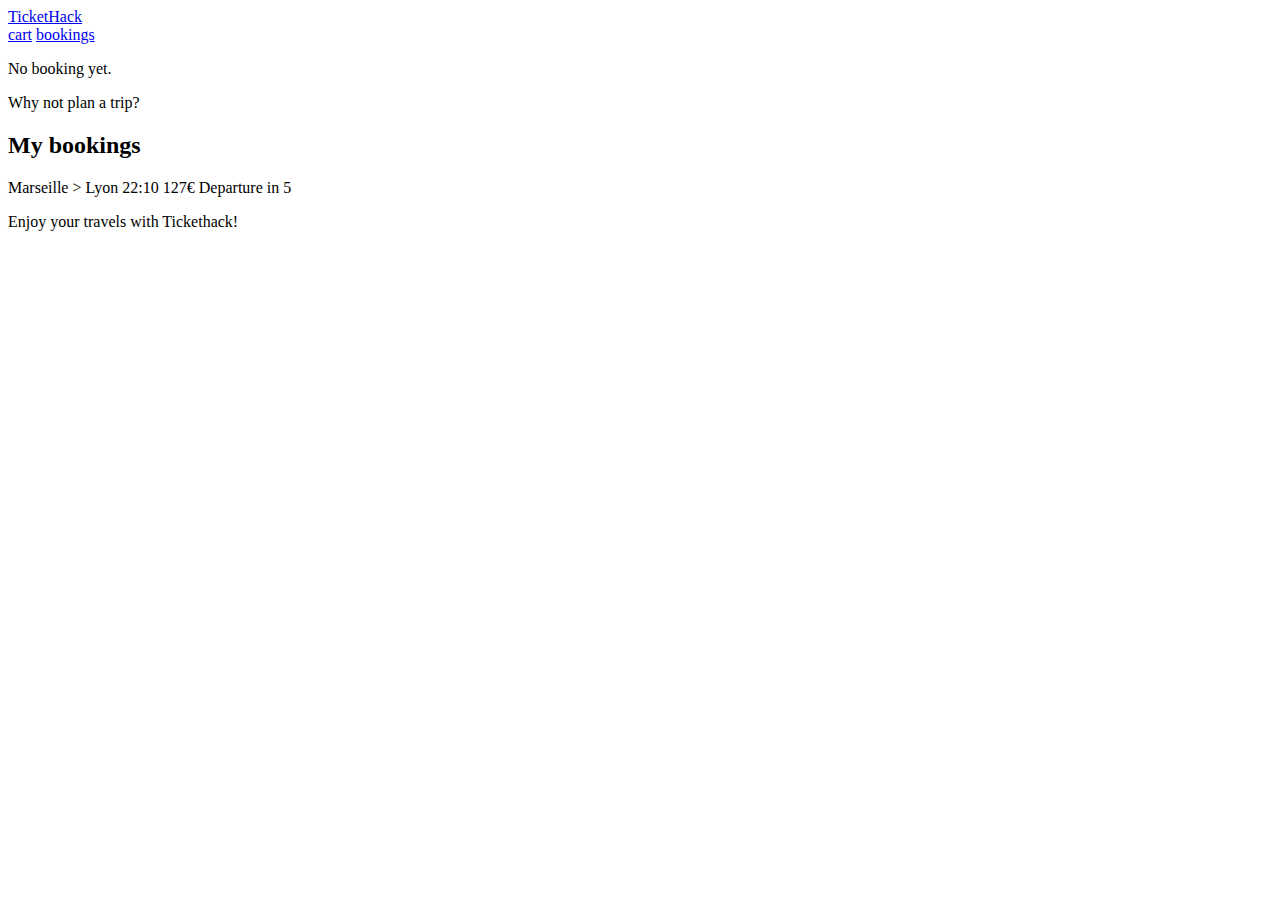
==== bookings.html @ 1b0b42de "ticket" ====
<!DOCTYPE html>
<html lang="fr">
	<head>
		<meta charset="UTF-8" />
		<meta name="viewport" content="width=device-width, initial-scale=1.0" />
		<title>TicketHack</title>
		<link rel="stylesheet" href="style.css" />
	</head>
	<body>
		<header>
			<a href="index.html" title="TicketHack">TicketHack</a>

			<nav>
				<a href="cart.html" title="="cart">cart</a>
				<a href="bookings.html" title="bookings">bookings</a>
			</nav>

		</header>
		<main>
			<div id="noBooking">
				<p>No booking yet.</p>
				<p>Why not plan a trip?</p>
			</div>

			<div id="validBooking">
				<h2>My bookings</h2>
				<div class="tripBookings">
					<p> 
						<span id="tripDeparture">Marseille</span> > <span id="tripArrival">Lyon</span> <span id="tripHours">22:10</span> <span id="tripPrice">127€</span> Departure in <span id="timeHour">5</span>
					</p>
					<p>Enjoy your travels with Tickethack!</p>
				</div>
			</div>
		</main>
	
		<script src="script.js"></script>
	</body>
</html>
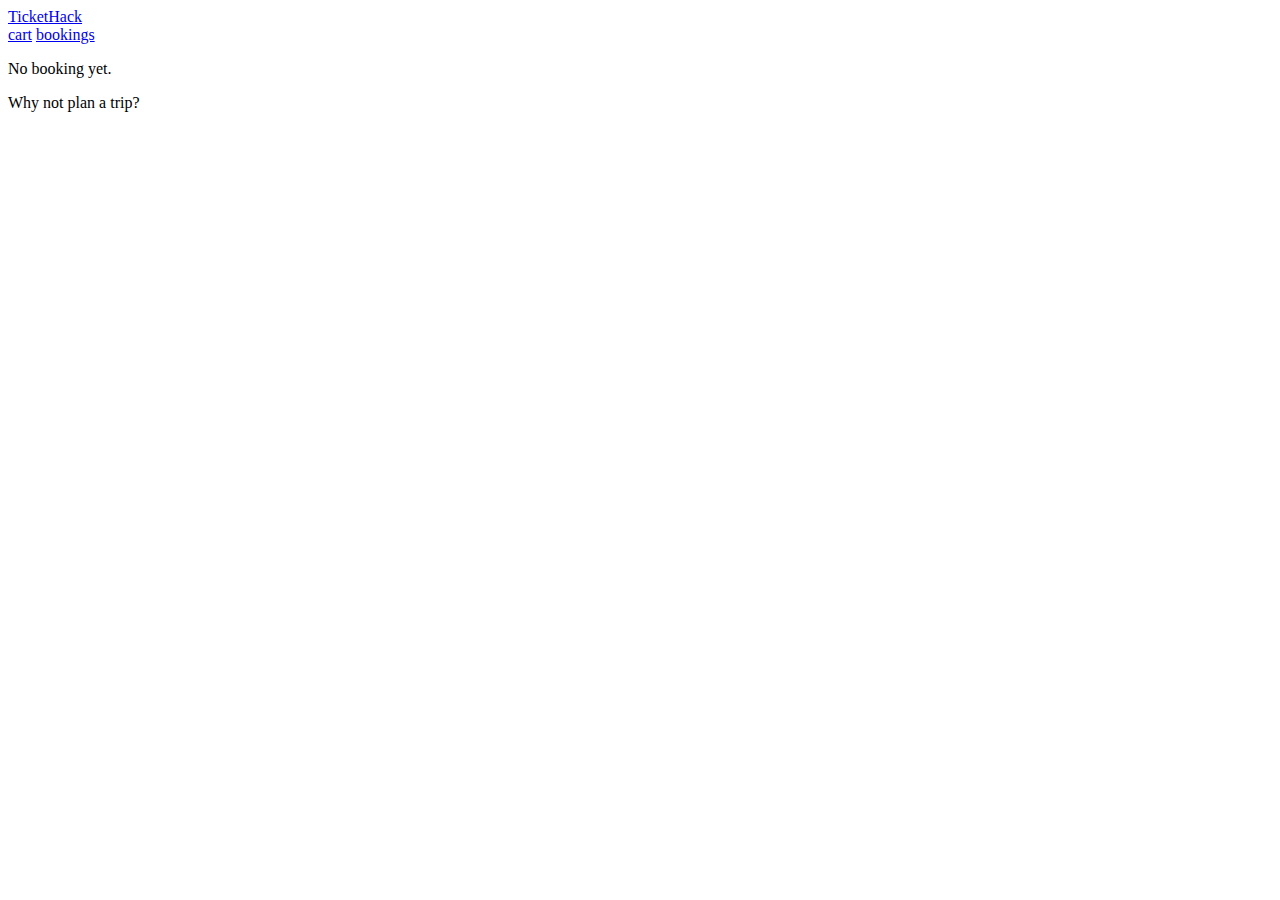
==== commit 1d5310b7: "bookings and utils" ====
--- a/bookings.html
+++ b/bookings.html
@@ -11,10 +11,9 @@
 			<a href="index.html" title="TicketHack">TicketHack</a>
 
 			<nav>
-				<a href="cart.html" title="="cart">cart</a>
+				<a href="cart.html" title="cart">cart</a>
 				<a href="bookings.html" title="bookings">bookings</a>
 			</nav>
-
 		</header>
 		<main>
 			<div id="noBooking">
@@ -25,14 +24,12 @@
 			<div id="validBooking">
 				<h2>My bookings</h2>
 				<div class="tripBookings">
-					<p> 
-						<span id="tripDeparture">Marseille</span> > <span id="tripArrival">Lyon</span> <span id="tripHours">22:10</span> <span id="tripPrice">127€</span> Departure in <span id="timeHour">5</span>
-					</p>
+					<div id="bookingsContainer"></div>
 					<p>Enjoy your travels with Tickethack!</p>
 				</div>
 			</div>
 		</main>
-	
-		<script src="script.js"></script>
+
+		<script type="module" src="bookings.js"></script>
 	</body>
 </html>
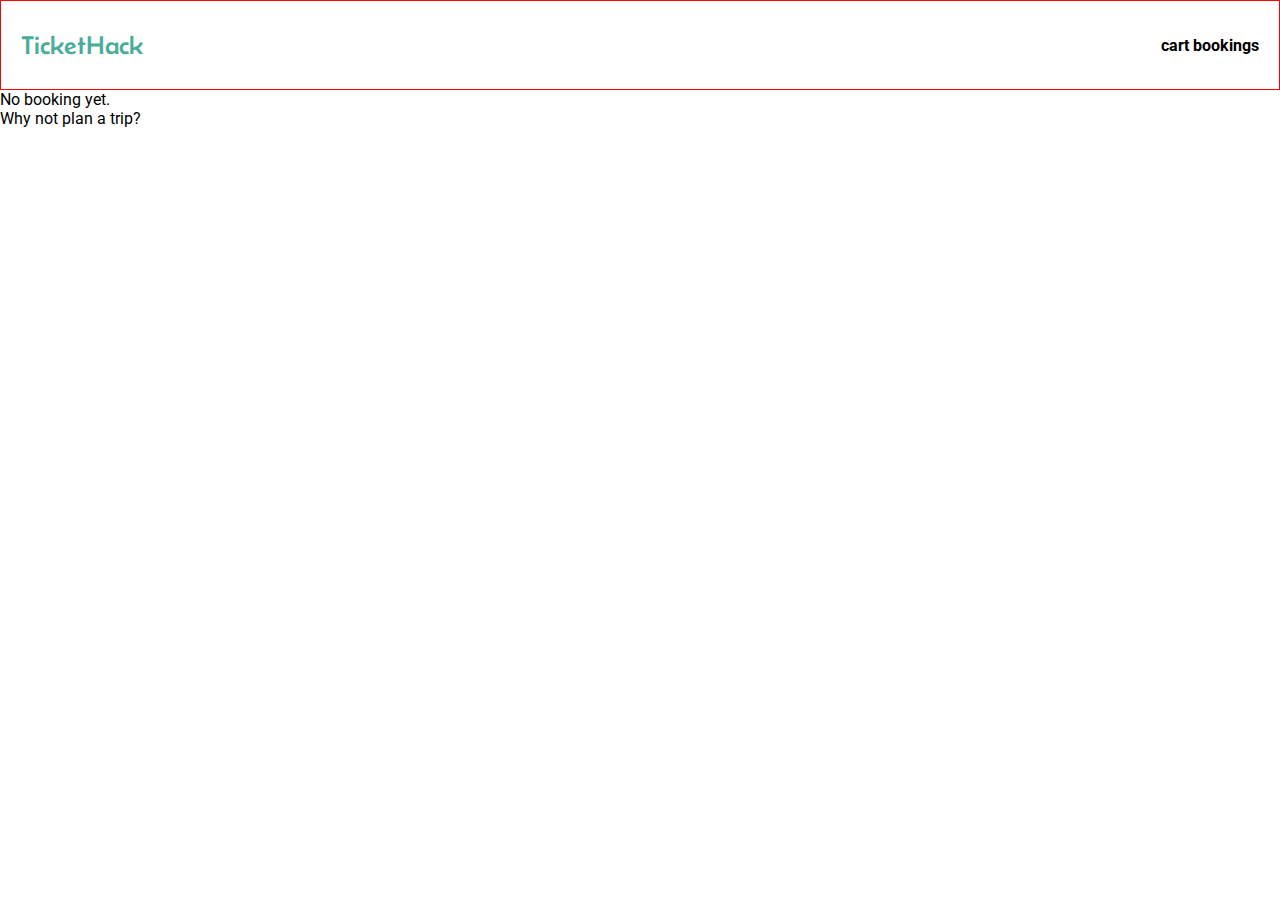
==== commit f531a5b3: "style first steps" ====
--- a/bookings.html
+++ b/bookings.html
@@ -8,7 +8,7 @@
 	</head>
 	<body>
 		<header>
-			<a href="index.html" title="TicketHack">TicketHack</a>
+			<a href="index.html" title="TicketHack" class="title">TicketHack</a>
 
 			<nav>
 				<a href="cart.html" title="cart">cart</a>
--- a/style.css
+++ b/style.css
@@ -0,0 +1,67 @@
+@import url('https://fonts.googleapis.com/css2?family=Belanosima&family=Roboto:wght@300&display=swap');
+
+* {
+    margin: 0;
+    padding: 0;
+    box-sizing: border-box;
+}
+
+
+body {
+    background-color: #ffffff;
+    font-family: 'Roboto', sans-serif;
+}
+
+header {
+    width: 100%;
+    height: 10vh;
+    border: 1px red solid;
+    display: flex;
+    align-items: center;
+    justify-content: space-between;
+    padding: 0 20px;
+
+}
+
+header .title {
+    font-family: 'Belanosima', sans-serif;
+    color: #4bad99;
+    font-size: 26px;
+}
+a,  a:visited {
+    text-decoration: none;
+}
+nav a, nav a:visited{
+    color: black;
+    font-weight: 700;
+}
+/* #container {
+    height: 100vh;
+    width: 100vw;
+    display: grid;
+    grid-template-rows: repeat(12, 1fr);
+    grid-template-columns: repeat(12, 1fr);
+    background-color: rgb(227, 61, 144);
+}
+
+.header {
+    grid-row-start: 1;
+    grid-row-end: 2;
+    grid-column-start: 1;
+    grid-column-end: 13;
+    display: flex;
+    justify-content: space-around;
+    align-items: center;
+    background-color: #1161F5;
+}
+
+.main {
+    grid-row-start: 2;
+    grid-row-end: 13;
+    grid-column-start: 4;
+    grid-column-end: 5;
+    background-color: #F1F5F9;
+  } */
+
+  
+
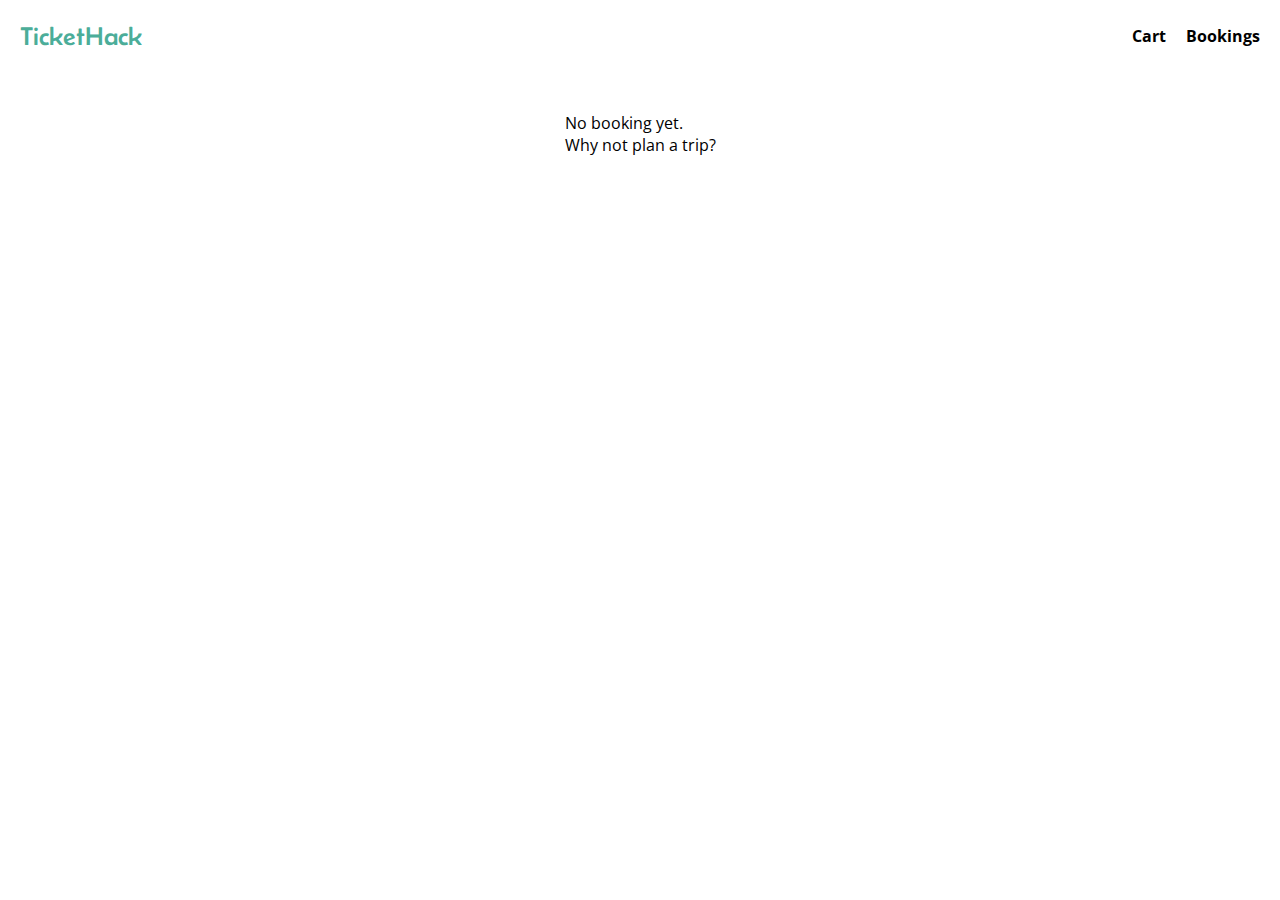
==== commit f7b16656: "half way css" ====
--- a/bookings.html
+++ b/bookings.html
@@ -11,8 +11,8 @@
 			<a href="index.html" title="TicketHack" class="title">TicketHack</a>
 
 			<nav>
-				<a href="cart.html" title="cart">cart</a>
-				<a href="bookings.html" title="bookings">bookings</a>
+				<a href="cart.html" title="cart">Cart</a>
+				<a href="bookings.html" title="bookings">Bookings</a>
 			</nav>
 		</header>
 		<main>
--- a/style.css
+++ b/style.css
@@ -1,4 +1,4 @@
-@import url('https://fonts.googleapis.com/css2?family=Belanosima&family=Roboto:wght@300&display=swap');
+@import url('https://fonts.googleapis.com/css2?family=Belanosima&family=Open+Sans:wght@500&display=swap');
 
 * {
     margin: 0;
@@ -9,18 +9,13 @@
 
 body {
     background-color: #ffffff;
-    font-family: 'Roboto', sans-serif;
+    font-family: 'Open Sans', sans-serif;
 }
 
 header {
     width: 100%;
-    height: 10vh;
-    border: 1px red solid;
-    display: flex;
-    align-items: center;
-    justify-content: space-between;
+    height: 8vh;
     padding: 0 20px;
-
 }
 
 header .title {
@@ -35,6 +30,118 @@
     color: black;
     font-weight: 700;
 }
+header, nav {
+    display: flex;
+    align-items: center;
+    justify-content: space-between;
+}
+nav {
+    gap:20px
+}
+main{
+    width: 100%;
+    height: 92vh;
+    padding: 40px;
+    display: flex;
+    flex-direction: column;
+    /* justify-content: center; */
+    align-items: center;
+    gap: 40px;
+    
+}
+
+/* INDEX */
+#index {
+    background-image: url('./images/background.jpg');
+    background-position: center;
+    background-size: cover;
+}
+#title {
+    color: white;
+    display: flex;
+    flex-direction: column;
+    align-items: center;
+    gap: 15px;
+}
+#title h1 {
+    font-weight: 300;
+    letter-spacing: 1px;
+}
+#title p {
+    font-size: 18px;
+  /* font-weight: 100; */
+    letter-spacing: 1px;
+}
+.booking-container {
+    display: flex;
+    align-items: stretch;
+    gap: 200px;
+}
+.booking-container div {
+    background-color: #ffffff;
+    border-radius: 10px;
+    width: 300px;
+    height: 350px;
+    padding: 40px 30px;
+}
+.booking-container div:first-child,  .booking-container div:first-child  form {
+    display: flex;
+    flex-direction: column;
+    /* align-items: center; */
+    /* justify-content: center; */
+    height: 100%;
+}
+.btn {
+    color: white;
+    background-color: #4bad99;
+    justify-self: flex-end;
+}
+.btn, input {
+    border: none;
+    padding: 10px;
+    border-radius: 5px;
+}
+input {
+    background-color: rgba(119, 136, 153, 0.14);
+}
+input:first-child {
+    box-shadow: 0px 2px 0px -1px grey;
+}
+input:last-child {
+    margin-top: 40px;
+}
+
+#casper {
+    width: 90%;
+   padding: 30px;
+   border-top: 2px #4bad99 solid;
+   text-align: center;
+
+}
+#imageTrain {
+    margin-top: 20px;
+    width: 120px;
+}
+.tripsContainer {
+    
+    display: flex;
+    flex-direction: column;
+    align-items: center;
+    justify-content: center;
+    gap: 30px;
+    overflow: scroll;
+}
+.tripsContainer .trip {
+    background-color: antiquewhite;
+}
+
+
+
+
+
+
+
+
 /* #container {
     height: 100vh;
     width: 100vw;
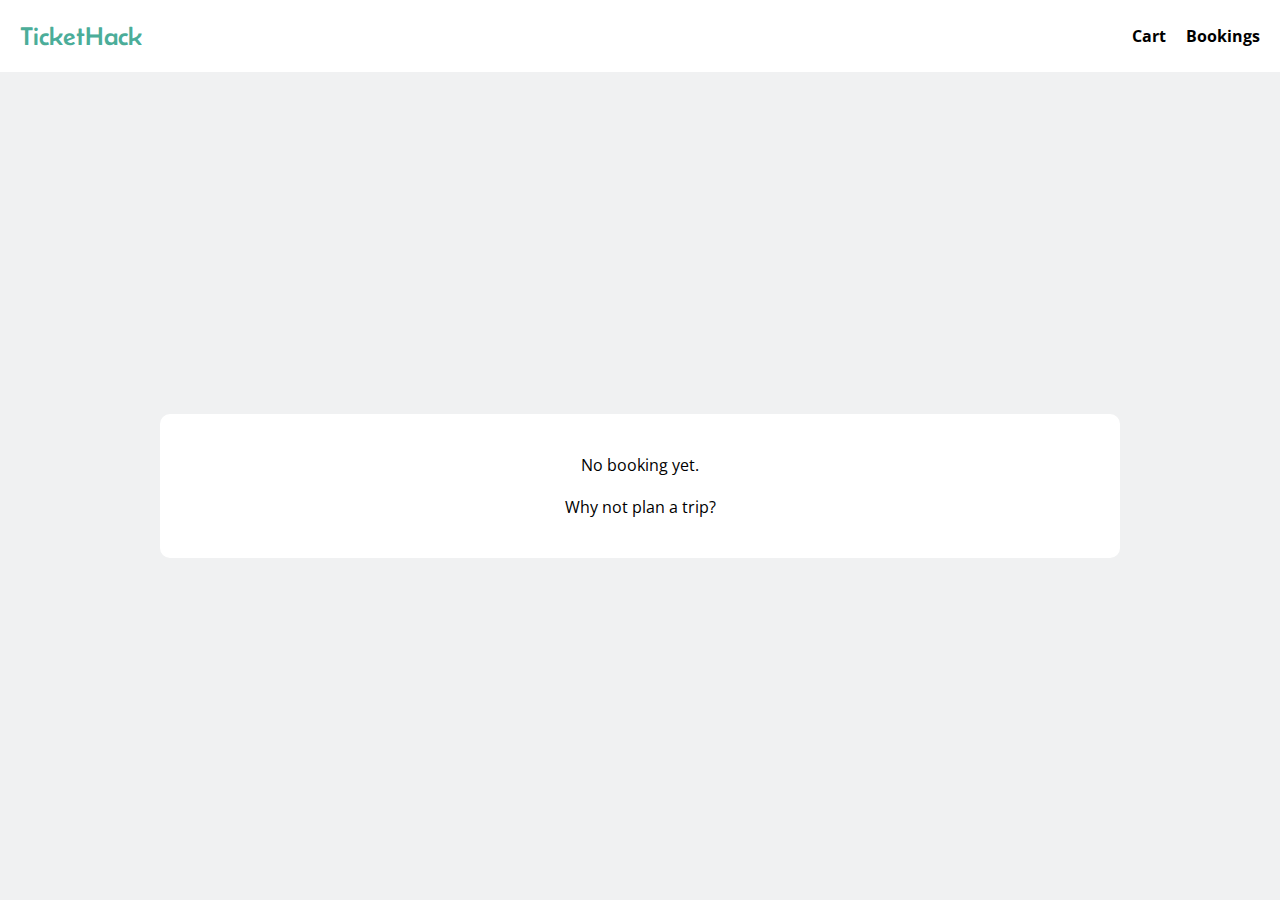
==== commit cbc2386a: "css" ====
--- a/bookings.html
+++ b/bookings.html
@@ -15,8 +15,8 @@
 				<a href="bookings.html" title="bookings">Bookings</a>
 			</nav>
 		</header>
-		<main>
-			<div id="noBooking">
+		<main class="wrapper">
+			<div class="nothing" id="noBooking">
 				<p>No booking yet.</p>
 				<p>Why not plan a trip?</p>
 			</div>
--- a/style.css
+++ b/style.css
@@ -4,6 +4,23 @@
     margin: 0;
     padding: 0;
     box-sizing: border-box;
+    
+}
+/* Scrollbar Chrome */
+*::-webkit-scrollbar {
+    width: 8px;
+}
+*::-webkit-scrollbar-track {
+    background: transparent;
+    border-radius: 5px;
+    margin-block: 10px;
+}
+*::-webkit-scrollbar-thumb {
+    background: #f0f1f2;
+    border-radius: 5px;
+}
+*::-webkit-scrollbar-thumb:hover {
+    background: #bac1c7;
 }
 
 
@@ -38,7 +55,7 @@
 nav {
     gap:20px
 }
-main{
+main {
     width: 100%;
     height: 92vh;
     padding: 40px;
@@ -47,7 +64,6 @@
     /* justify-content: center; */
     align-items: center;
     gap: 40px;
-    
 }
 
 /* INDEX */
@@ -102,10 +118,14 @@
     border-radius: 5px;
 }
 input {
-    background-color: rgba(119, 136, 153, 0.14);
+    background-color: #f0f1f2;
+}
+input:hover {
+    background-color: #bac1c7;
 }
 input:first-child {
     box-shadow: 0px 2px 0px -1px grey;
+    margin-bottom: 1px;
 }
 input:last-child {
     margin-top: 40px;
@@ -116,59 +136,89 @@
    padding: 30px;
    border-top: 2px #4bad99 solid;
    text-align: center;
-
 }
 #imageTrain {
     margin-top: 20px;
     width: 120px;
 }
 .tripsContainer {
-    
     display: flex;
     flex-direction: column;
     align-items: center;
     justify-content: center;
     gap: 30px;
-    overflow: scroll;
-}
-.tripsContainer .trip {
-    background-color: antiquewhite;
-}
-
-
-
-
-
-
-
-
-/* #container {
-    height: 100vh;
-    width: 100vw;
-    display: grid;
-    grid-template-rows: repeat(12, 1fr);
-    grid-template-columns: repeat(12, 1fr);
-    background-color: rgb(227, 61, 144);
-}
-
-.header {
-    grid-row-start: 1;
-    grid-row-end: 2;
-    grid-column-start: 1;
-    grid-column-end: 13;
-    display: flex;
-    justify-content: space-around;
-    align-items: center;
-    background-color: #1161F5;
-}
-
-.main {
-    grid-row-start: 2;
-    grid-row-end: 13;
-    grid-column-start: 4;
-    grid-column-end: 5;
-    background-color: #F1F5F9;
-  } */
-
-  
-
+    overflow-y: scroll;
+    overflow-x: hidden;
+}
+.trip, #bookingsContainer {
+    background-color: #f8eeef;
+    width: 100%;
+    padding: 5px;
+    font-size: 16px;
+}
+
+/* BOOKINGS & CART */
+
+.wrapper {
+    background-color: #f0f1f2;
+    justify-content: center;
+}
+
+.nothing, #cart,  #validBooking{
+    background-color: #ffffff;
+    border-radius: 10px;
+    width: 80%;
+    text-align: center;
+}
+
+.nothing {
+    padding: 30px;
+   
+}
+
+.nothing p {
+    padding: 10px;
+}
+
+.footer{
+    background-color: #001648;
+    display: flex;
+    color: #ffffff;
+    justify-content: space-between;
+    align-items: center;
+    padding: 10px 40px;
+    border-bottom-left-radius: 10px;
+    border-bottom-right-radius: 10px;
+}
+
+#cart h2, #validBooking h2 {
+    padding: 15px;
+    font-size: 16px;
+}
+
+#cart .trip,  #bookingsContainer{
+    border-radius: 10px;
+    width: 80%;
+    margin: auto;
+    margin-bottom: 30px;
+    display: flex;
+    justify-content: space-between;
+    padding: 15px 10px;
+}
+
+#cart .trip p, #bookingsContainer p {
+    flex: 1 0;
+    display: flex;
+}
+
+#cart .trip p span:nth-child(2), #bookingsContainer p span:nth-child(2){
+    padding: 0 100px;
+}
+
+#cart .trip p span:first-child, #bookingsContainer p span:first-child {
+    width: 30%;
+    text-align: left;
+}
+
+
+
